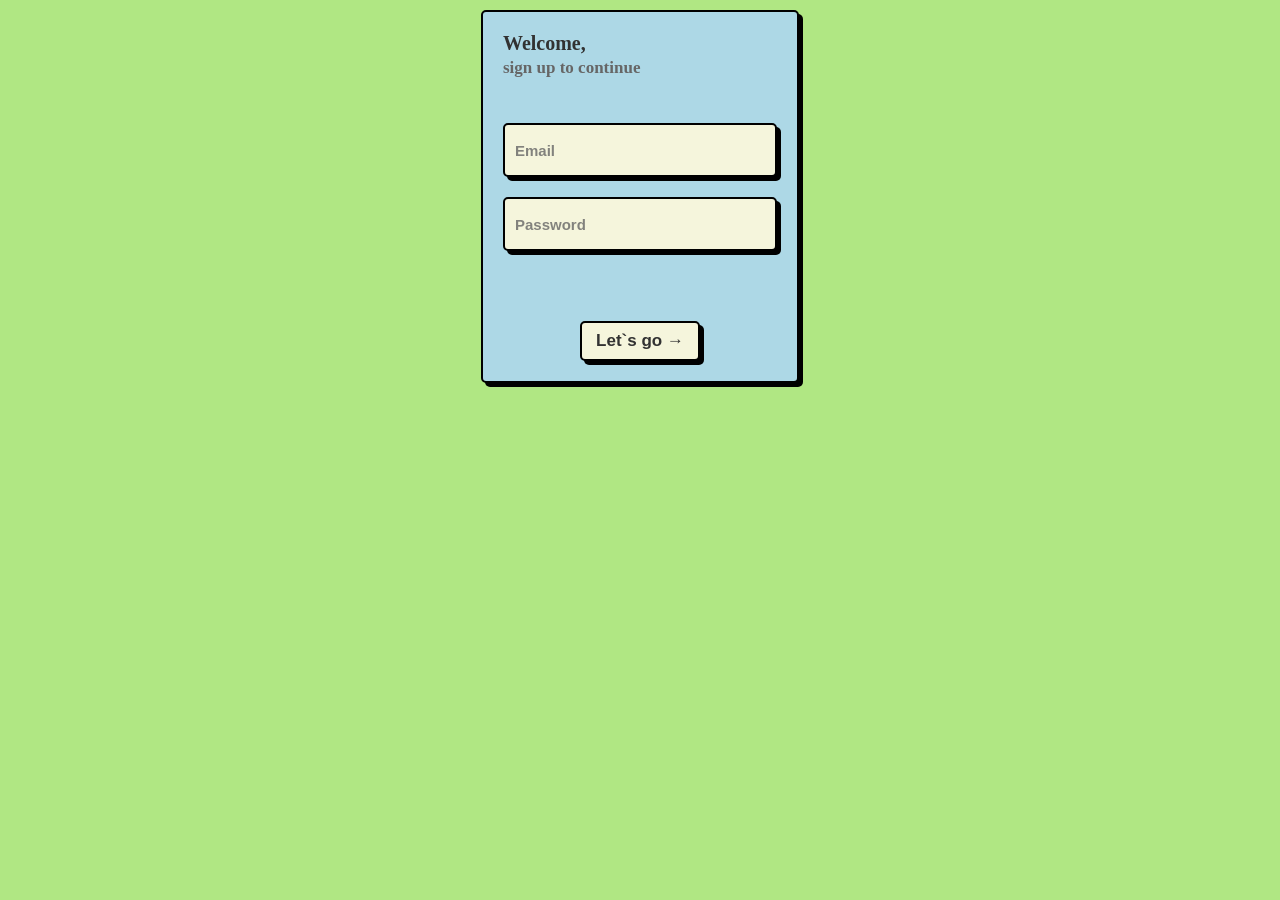
==== index.html @ 71962131 "cambie el style del loggin" ====
<!DOCTYPE html>
<html lang="es">

<head>
    <meta charset="UTF-8">
    <meta name="viewport" content="width=device-width, initial-scale=1.0">
    <link rel="stylesheet" href="style.css">
    <title>Loggin</title>
</head>

<body class="body">

<!-- From Uiverse.io by ayyjayy2 --> 
<form class="form">
  <div class="title">Welcome,<br><span>sign up to continue</span></div>
  <input class="input" name="email" placeholder="Email" type="email" id="email">
  <input class="input" name="password" placeholder="Password" type="password" id="pass" >
  <button class="button-confirm">Let`s go →</button>
</form>


    <script type="module" src="main.js"></script>

</body>

</html>
---- style.css ----
.body {
    background-color: #B0E783;
    display: flex;
    flex-direction: column;
    align-items: center;
    padding: 10px;
    gap: 20px;
    min-height: 100vh;
    box-sizing: border-box;
    margin: 0;
}

/* Inicio  Inicio*/
.h1{
    color: #190808;
}



/* Fin Inicio */

.navbar {
    background-color: #0f5739;
    padding: 20px 10px;
    border-radius: 0 12px 12px 0;
    box-shadow: 4px 0 6px rgba(0, 0, 0, .3);

    width: 220px;
    height: 100vh;
    box-sizing: border-box;

    display: flex;
    flex-direction: column;
    align-items: stretch;
    gap: 15px;

    position: fixed;
    left: 0;
    top: 0;

    z-index: 1000;
}
.navbar .SideActive {
  background-color: #eaefe9;
  color: #0f5739;
  border-color: black;
}

/* Contenedor de los enlaces */
.direccion {
    display: flex;
    flex-direction: column;
    gap: 10px;
}

/* Enlaces */
.direccion a {
    color: white;
    text-decoration: none;
    font-size: 1.1rem;

    background: rgba(255, 255, 255, 0.1);

    backdrop-filter: blur(10px);
    -webkit-backdrop-filter: blur(10px);

    padding: 12px 16px;
    border-radius: 8px;

    display: block;

    border-left: 3px solid transparent;

    transition: 
        color .3s ease,
        background-color .3s ease,
        border .3s ease;
}

/* Hover */
.direccion a:hover {
    color: #0f5739;
    background-color: white;
    border-left: 3px solid #45c9a4;
    
}
.footer {
    background-color: #000000;

    width: 100%;
    min-height: 100px;

    padding: 10px;
    text-align: center;

    margin-top: auto;

    box-sizing: border-box;

    display: flex;
    justify-content: center;
    align-items: center;
}

.pagination {
  display: flex;
  list-style: none;
  padding: 0;
  justify-content: center;
  gap: 5px;
}

.pagination li a {
  display: block;
  padding: 8px 16px;
  text-decoration: none;
  color: #333;
  background-color: #fff;
  border: 1px solid #ddd;
  border-radius: 4px;
  transition: background-color 0.3s;
}

.pagination li a:hover {
  background-color: #eee;
}

.pagination li a.active {
  background-color: #007bff;
  color: #fff;
  border-color: #007bff;
}





@media (max-width: 600px) {

    body {
        padding: 10px 5px;
    }

    .navbar {
        width: 100%;
        height: auto;
        padding: 15px 10px;
        gap: 12px;
        display: grid;
        grid-template-columns: repeat(2, 1fr);
        grid-template-rows: repeat(2, 1fr);
        position: static;
    }

    .direccion {
        width: 100%;
        text-align: center;
    }

    .direccion a {
        width: auto;
        font-size: 1rem;
        padding: 10px;
    }

    .footer {
        margin-top: auto;
        font-size: 0.9rem;
    }
}

/* Footer styles */
.p {
    color: white;
    font-size: 20px;
}


/* Productos */

/* Fin Productos */



/* From Uiverse.io by ayyjayy2 */ 
.form {
  --input-focus: #2d8cf0;
  --font-color: #323232;
  --font-color-sub: #666;
  --bg-color: beige;
  --main-color: black;
  padding: 20px;
  background: lightblue;
  display: flex;
  flex-direction: column;
  align-items: flex-start;
  justify-content: center;
  gap: 20px;
  border-radius: 5px;
  border: 2px solid var(--main-color);
  box-shadow: 4px 4px var(--main-color);
}

.title {
  color: var(--font-color);
  font-weight: 900;
  font-size: 20px;
  margin-bottom: 25px;
}

.title span {
  color: var(--font-color-sub);
  font-weight: 600;
  font-size: 17px;
}

.input {
  width: 250px;
  height: 40px;
  border-radius: 5px;
  border: 2px solid var(--main-color);
  background-color: var(--bg-color);
  box-shadow: 4px 4px var(--main-color);
  font-size: 15px;
  font-weight: 600;
  color: var(--font-color);
  padding: 5px 10px;
  outline: none;
}

.input::placeholder {
  color: var(--font-color-sub);
  opacity: 0.8;
}

.input:focus {
  border: 2px solid var(--input-focus);
}

.login-with {
  display: flex;
  gap: 20px;
}

.button-log {
  cursor: pointer;
  width: 40px;
  height: 40px;
  border-radius: 100%;
  border: 2px solid var(--main-color);
  background-color: var(--bg-color);
  box-shadow: 4px 4px var(--main-color);
  color: var(--font-color);
  font-size: 25px;
  display: flex;
  justify-content: center;
  align-items: center;
}

.icon {
  width: 24px;
  height: 24px;
  fill: var(--main-color);
}

.button-log:active, .button-confirm:active {
  box-shadow: 0px 0px var(--main-color);
  transform: translate(3px, 3px);
}

.button-confirm {
  margin: 50px auto 0 auto;
  width: 120px;
  height: 40px;
  border-radius: 5px;
  border: 2px solid var(--main-color);
  background-color: var(--bg-color);
  box-shadow: 4px 4px var(--main-color);
  font-size: 17px;
  font-weight: 600;
  color: var(--font-color);
  cursor: pointer;
}
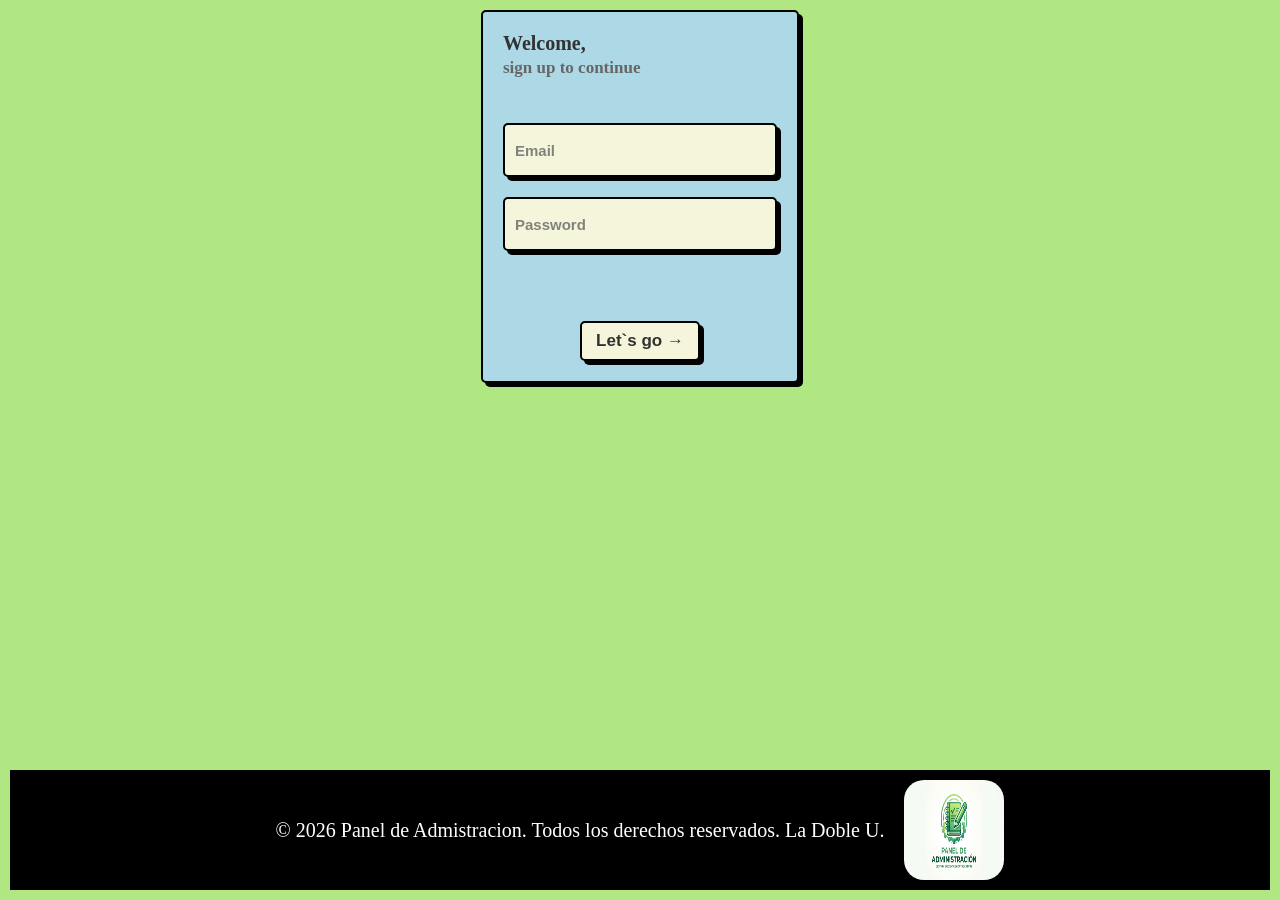
==== commit 3c136b88: "añadi el logo en el footer y subi la pagina al pages" ====
--- a/index.html
+++ b/index.html
@@ -4,23 +4,30 @@
 <head>
     <meta charset="UTF-8">
     <meta name="viewport" content="width=device-width, initial-scale=1.0">
+    <link rel="icon" type="image/png" href="LogoPDA.jpeg">
     <link rel="stylesheet" href="style.css">
     <title>Loggin</title>
 </head>
 
 <body class="body">
 
-<!-- From Uiverse.io by ayyjayy2 --> 
-<form class="form">
-  <div class="title">Welcome,<br><span>sign up to continue</span></div>
-  <input class="input" name="email" placeholder="Email" type="email" id="email">
-  <input class="input" name="password" placeholder="Password" type="password" id="pass" >
-  <button class="button-confirm">Let`s go →</button>
-</form>
+    <!-- From Uiverse.io by ayyjayy2 -->
+    <form class="form" method="post">
+        <div class="title">Welcome,<br><span>sign up to continue</span></div>
+        <input class="input" name="email" placeholder="Email" type="email" id="email" required>
+        <input class="input" name="password" placeholder="Password" type="password" id="pass" required>
+        <button class="button-confirm">Let`s go →</button>
+    </form>
+
+    
+    <footer class="footer">
+        <p class="p">© 2026 Panel de Admistracion. Todos los derechos reservados. La Doble U.</p>
+        <img src="LogoPDA.jpeg" class="img">
+    </footer>
 
 
-    <script type="module" src="main.js"></script>
 
+    <script src="main.js"></script>
 </body>
 
 </html>
--- a/style.css
+++ b/style.css
@@ -1,18 +1,18 @@
 .body {
-    background-color: #B0E783;
-    display: flex;
-    flex-direction: column;
-    align-items: center;
-    padding: 10px;
-    gap: 20px;
-    min-height: 100vh;
-    box-sizing: border-box;
-    margin: 0;
+  background-color: #B0E783;
+  display: flex;
+  flex-direction: column;
+  align-items: center;
+  padding: 10px;
+  gap: 20px;
+  min-height: 100vh;
+  box-sizing: border-box;
+  margin: 0;
 }
 
 /* Inicio  Inicio*/
-.h1{
-    color: #190808;
+.h1 {
+  color: #190808;
 }
 
 
@@ -20,26 +20,27 @@
 /* Fin Inicio */
 
 .navbar {
-    background-color: #0f5739;
-    padding: 20px 10px;
-    border-radius: 0 12px 12px 0;
-    box-shadow: 4px 0 6px rgba(0, 0, 0, .3);
-
-    width: 220px;
-    height: 100vh;
-    box-sizing: border-box;
-
-    display: flex;
-    flex-direction: column;
-    align-items: stretch;
-    gap: 15px;
-
-    position: fixed;
-    left: 0;
-    top: 0;
-
-    z-index: 1000;
-}
+  background-color: #0f5739;
+  padding: 20px 10px;
+  border-radius: 0 12px 12px 0;
+  box-shadow: 4px 0 6px rgba(0, 0, 0, .3);
+
+  width: 220px;
+  height: 100vh;
+  box-sizing: border-box;
+
+  display: flex;
+  flex-direction: column;
+  align-items: stretch;
+  gap: 15px;
+
+  position: fixed;
+  left: 0;
+  top: 0;
+
+  z-index: 1000;
+}
+
 .navbar .SideActive {
   background-color: #eaefe9;
   color: #0f5739;
@@ -48,58 +49,59 @@
 
 /* Contenedor de los enlaces */
 .direccion {
-    display: flex;
-    flex-direction: column;
-    gap: 10px;
+  display: flex;
+  flex-direction: column;
+  gap: 10px;
 }
 
 /* Enlaces */
 .direccion a {
-    color: white;
-    text-decoration: none;
-    font-size: 1.1rem;
-
-    background: rgba(255, 255, 255, 0.1);
-
-    backdrop-filter: blur(10px);
-    -webkit-backdrop-filter: blur(10px);
-
-    padding: 12px 16px;
-    border-radius: 8px;
-
-    display: block;
-
-    border-left: 3px solid transparent;
-
-    transition: 
-        color .3s ease,
-        background-color .3s ease,
-        border .3s ease;
+  color: white;
+  text-decoration: none;
+  font-size: 1.1rem;
+
+  background: rgba(255, 255, 255, 0.1);
+
+  backdrop-filter: blur(10px);
+  -webkit-backdrop-filter: blur(10px);
+
+  padding: 12px 16px;
+  border-radius: 8px;
+
+  display: block;
+
+  border-left: 3px solid transparent;
+
+  transition:
+    color .3s ease,
+    background-color .3s ease,
+    border .3s ease;
 }
 
 /* Hover */
 .direccion a:hover {
-    color: #0f5739;
-    background-color: white;
-    border-left: 3px solid #45c9a4;
-    
-}
+  color: #0f5739;
+  background-color: white;
+  border-left: 3px solid #45c9a4;
+
+}
+
 .footer {
-    background-color: #000000;
-
-    width: 100%;
-    min-height: 100px;
-
-    padding: 10px;
-    text-align: center;
-
-    margin-top: auto;
-
-    box-sizing: border-box;
-
-    display: flex;
-    justify-content: center;
-    align-items: center;
+  background-color: #000000;
+
+  width: 100%;
+  min-height: 100px;
+
+  padding: 10px;
+  text-align: center;
+
+  margin-top: auto;
+
+  box-sizing: border-box;
+
+  display: flex;
+  justify-content: center;
+  align-items: center;
 }
 
 .pagination {
@@ -137,43 +139,56 @@
 
 @media (max-width: 600px) {
 
-    body {
-        padding: 10px 5px;
-    }
-
-    .navbar {
-        width: 100%;
-        height: auto;
-        padding: 15px 10px;
-        gap: 12px;
-        display: grid;
-        grid-template-columns: repeat(2, 1fr);
-        grid-template-rows: repeat(2, 1fr);
-        position: static;
-    }
-
-    .direccion {
-        width: 100%;
-        text-align: center;
-    }
-
-    .direccion a {
-        width: auto;
-        font-size: 1rem;
-        padding: 10px;
-    }
-
-    .footer {
-        margin-top: auto;
-        font-size: 0.9rem;
-    }
+  body {
+    padding: 10px 5px;
+  }
+
+  .navbar {
+    width: 100%;
+    height: auto;
+    padding: 15px 10px;
+    gap: 12px;
+    display: grid;
+    grid-template-columns: repeat(2, 1fr);
+    grid-template-rows: repeat(2, 1fr);
+    position: static;
+  }
+
+  .direccion {
+    width: 100%;
+    text-align: center;
+  }
+
+  .direccion a {
+    width: auto;
+    font-size: 1rem;
+    padding: 10px;
+  }
+
+  .footer {
+    margin-top: auto;
+    font-size: 0.9rem;
+  }
 }
 
 /* Footer styles */
+.footer{
+  gap: 20px;
+}
+
 .p {
-    color: white;
-    font-size: 20px;
-}
+  color: white;
+  font-size: 20px;
+}
+
+.img {
+  width: 100px;
+  height: 100px;
+  border-radius: 20px;
+}
+
+/* fin Footer styles */
+
 
 
 /* Productos */
@@ -182,7 +197,7 @@
 
 
 
-/* From Uiverse.io by ayyjayy2 */ 
+/* From Uiverse.io by ayyjayy2 */
 .form {
   --input-focus: #2d8cf0;
   --font-color: #323232;
@@ -263,7 +278,8 @@
   fill: var(--main-color);
 }
 
-.button-log:active, .button-confirm:active {
+.button-log:active,
+.button-confirm:active {
   box-shadow: 0px 0px var(--main-color);
   transform: translate(3px, 3px);
 }
@@ -280,4 +296,4 @@
   font-weight: 600;
   color: var(--font-color);
   cursor: pointer;
-}
+}
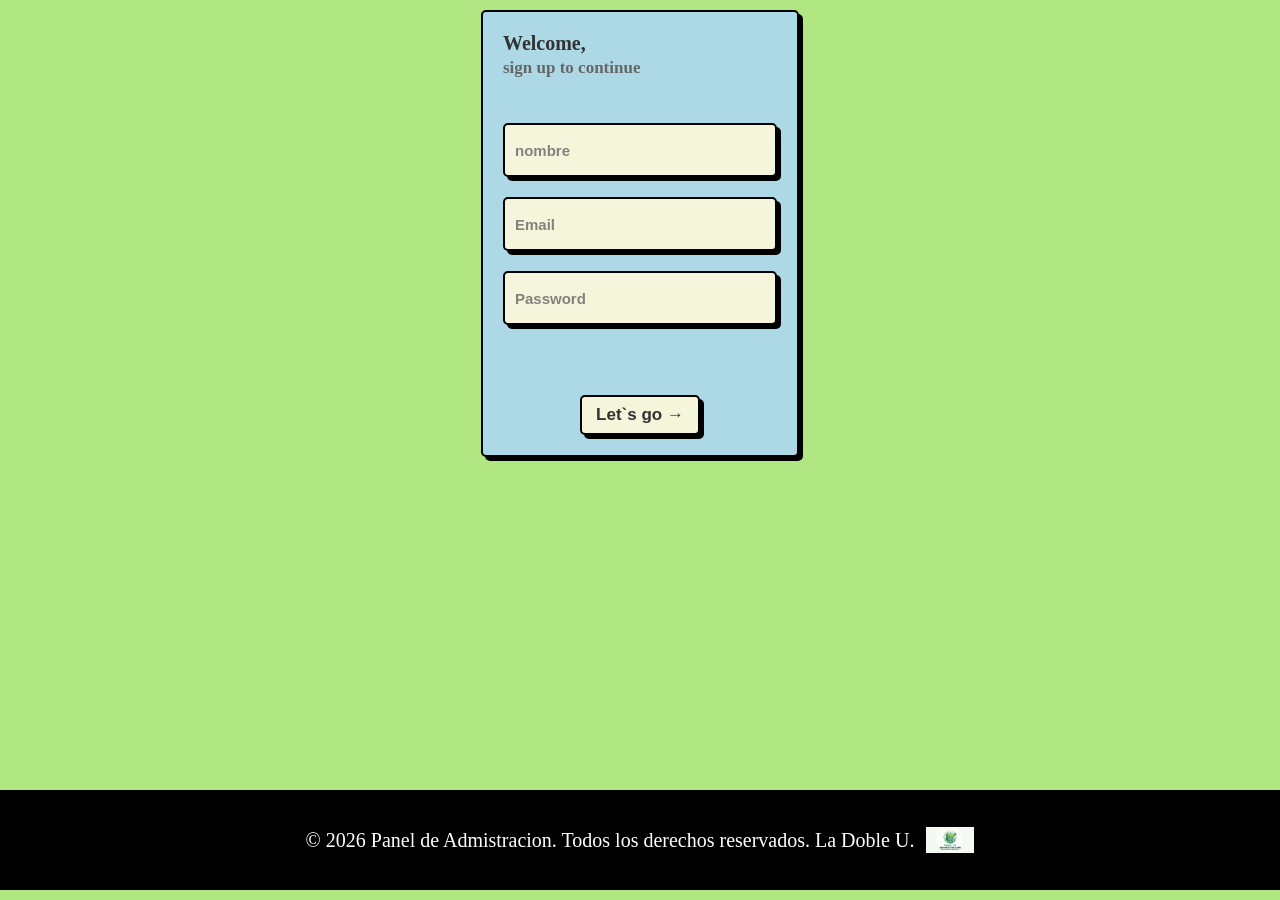
==== commit a823f85b: "añadi utils para el  local storage, y poder mostrar el nombre en las demas secciones" ====
--- a/index.html
+++ b/index.html
@@ -12,22 +12,22 @@
 <body class="body">
 
     <!-- From Uiverse.io by ayyjayy2 -->
-    <form class="form" method="post">
+    <form class="form" method="post" id="formulario">
         <div class="title">Welcome,<br><span>sign up to continue</span></div>
+        <input class="input" name="nombre" placeholder="nombre" type="text" id="name" required>
         <input class="input" name="email" placeholder="Email" type="email" id="email" required>
         <input class="input" name="password" placeholder="Password" type="password" id="pass" required>
         <button class="button-confirm">Let`s go →</button>
     </form>
 
-    
     <footer class="footer">
         <p class="p">© 2026 Panel de Admistracion. Todos los derechos reservados. La Doble U.</p>
         <img src="LogoPDA.jpeg" class="img">
     </footer>
 
+    <script type="module" src="main.js"></script>
+    <script type="module" src="./utils/localStorage.js"></script>
 
-
-    <script src="main.js"></script>
 </body>
 
 </html>
--- a/style.css
+++ b/style.css
@@ -1,18 +1,18 @@
 .body {
-  background-color: #B0E783;
-  display: flex;
-  flex-direction: column;
-  align-items: center;
-  padding: 10px;
-  gap: 20px;
-  min-height: 100vh;
-  box-sizing: border-box;
-  margin: 0;
+    background-color: #B0E783;
+    display: flex;
+    flex-direction: column;
+    align-items: center;
+    padding: 10px;
+    gap: 20px;
+    min-height: 100vh;
+    box-sizing: border-box;
+    margin: 0;
 }
 
 /* Inicio  Inicio*/
-.h1 {
-  color: #190808;
+.h1{
+    color: #190808;
 }
 
 
@@ -20,27 +20,26 @@
 /* Fin Inicio */
 
 .navbar {
-  background-color: #0f5739;
-  padding: 20px 10px;
-  border-radius: 0 12px 12px 0;
-  box-shadow: 4px 0 6px rgba(0, 0, 0, .3);
-
-  width: 220px;
-  height: 100vh;
-  box-sizing: border-box;
-
-  display: flex;
-  flex-direction: column;
-  align-items: stretch;
-  gap: 15px;
-
-  position: fixed;
-  left: 0;
-  top: 0;
-
-  z-index: 1000;
-}
-
+    background-color: #0f5739;
+    padding: 20px 10px;
+    border-radius: 0 12px 12px 0;
+    box-shadow: 4px 0 6px rgba(0, 0, 0, .3);
+
+    width: 220px;
+    height: 100vh;
+    box-sizing: border-box;
+
+    display: flex;
+    flex-direction: column;
+    align-items: stretch;
+    gap: 15px;
+
+    position: fixed;
+    left: 0;
+    top: 0;
+
+    z-index: 1000;
+}
 .navbar .SideActive {
   background-color: #eaefe9;
   color: #0f5739;
@@ -49,59 +48,73 @@
 
 /* Contenedor de los enlaces */
 .direccion {
-  display: flex;
-  flex-direction: column;
-  gap: 10px;
+    display: flex;
+    flex-direction: column;
+    gap: 10px;
 }
 
 /* Enlaces */
 .direccion a {
-  color: white;
-  text-decoration: none;
-  font-size: 1.1rem;
-
-  background: rgba(255, 255, 255, 0.1);
-
-  backdrop-filter: blur(10px);
-  -webkit-backdrop-filter: blur(10px);
-
-  padding: 12px 16px;
-  border-radius: 8px;
-
-  display: block;
-
-  border-left: 3px solid transparent;
-
-  transition:
-    color .3s ease,
-    background-color .3s ease,
-    border .3s ease;
+    color: white;
+    text-decoration: none;
+    font-size: 1.1rem;
+
+    background: rgba(255, 255, 255, 0.1);
+
+    backdrop-filter: blur(10px);
+    -webkit-backdrop-filter: blur(10px);
+
+    padding: 12px 16px;
+    border-radius: 8px;
+
+    display: block;
+
+    border-left: 3px solid transparent;
+
+    transition: 
+        color .3s ease,
+        background-color .3s ease,
+        border .3s ease;
 }
 
 /* Hover */
 .direccion a:hover {
-  color: #0f5739;
-  background-color: white;
-  border-left: 3px solid #45c9a4;
-
-}
-
+    color: #0f5739;
+    background-color: white;
+    border-left: 3px solid #45c9a4;
+    
+}
 .footer {
-  background-color: #000000;
-
-  width: 100%;
-  min-height: 100px;
-
-  padding: 10px;
-  text-align: center;
-
-  margin-top: auto;
-
-  box-sizing: border-box;
-
-  display: flex;
-  justify-content: center;
-  align-items: center;
+    background-color: #000000;
+    width: calc(100% + 20px);
+    min-height: 100px;
+
+    padding: 10px;
+    text-align: center;
+
+    margin-top: auto;
+    margin-left: -10px;
+    margin-right: -10px;
+
+    box-sizing: border-box;
+
+    display: flex;
+    justify-content: center;
+    align-items: center;
+    flex-wrap: wrap;
+    gap: 12px;
+}
+
+.footer .p {
+    margin: 0;
+    font-size: clamp(0.875rem, 2vw, 1.25rem);
+    line-height: 1.4;
+}
+
+.footer .img {
+    width: 48px;
+    height: 48px;
+    object-fit: contain;
 }
 
 .pagination {
@@ -137,58 +150,40 @@
 
 
 
-@media (max-width: 600px) {
-
-  body {
-    padding: 10px 5px;
-  }
-
-  .navbar {
-    width: 100%;
-    height: auto;
-    padding: 15px 10px;
-    gap: 12px;
-    display: grid;
-    grid-template-columns: repeat(2, 1fr);
-    grid-template-rows: repeat(2, 1fr);
-    position: static;
-  }
-
-  .direccion {
-    width: 100%;
-    text-align: center;
-  }
-
-  .direccion a {
-    width: auto;
-    font-size: 1rem;
-    padding: 10px;
-  }
-
-  .footer {
-    margin-top: auto;
-    font-size: 0.9rem;
-  }
+@media (max-width: 780px) {
+
+    body {
+        padding: 10px 5px;
+    }
+
+    .navbar {
+        width: 100%;
+        height: auto;
+        padding: 15px 10px;
+        gap: 12px;
+        display: grid;
+        grid-template-columns: repeat(3, 1fr);
+        grid-template-rows: repeat(3, 1fr);
+        position: static;
+    }
+
+    .direccion {
+        width: 100%;
+        text-align: center;
+    }
+
+    .direccion a {
+        width: auto;
+        font-size: 1rem;
+        padding: 10px;
+    }
 }
 
 /* Footer styles */
-.footer{
-  gap: 20px;
-}
-
 .p {
-  color: white;
-  font-size: 20px;
-}
-
-.img {
-  width: 100px;
-  height: 100px;
-  border-radius: 20px;
-}
-
-/* fin Footer styles */
-
+    color: white;
+    font-size: 20px;
+}
 
 
 /* Productos */
@@ -197,7 +192,7 @@
 
 
 
-/* From Uiverse.io by ayyjayy2 */
+/* From Uiverse.io by ayyjayy2 */ 
 .form {
   --input-focus: #2d8cf0;
   --font-color: #323232;
@@ -276,10 +271,10 @@
   width: 24px;
   height: 24px;
   fill: var(--main-color);
-}
-
-.button-log:active,
-.button-confirm:active {
+ 
+}
+
+.button-log:active, .button-confirm:active {
   box-shadow: 0px 0px var(--main-color);
   transform: translate(3px, 3px);
 }
@@ -296,4 +291,216 @@
   font-weight: 600;
   color: var(--font-color);
   cursor: pointer;
-}+}
+
+
+
+/* From Uiverse.io by devkatyall */
+/* The design is inspired from Galahhad*/
+
+.popup {
+  --burger-line-width: 1.125em;
+  --burger-line-height: 0.125em;
+  --burger-offset: 0.625em;
+  --burger-bg: #00bf63;
+  --burger-color: #333;
+  --burger-line-border-radius: 0.1875em;
+  --burger-diameter: 3.125em;
+  --burger-btn-border-radius: calc(var(--burger-diameter) / 2);
+  --burger-line-transition: 0.3s;
+  --burger-transition: all 0.1s ease-in-out;
+  --burger-hover-scale: 1.1;
+  --burger-active-scale: 0.95;
+  --burger-enable-outline-color: var(--burger-bg);
+  --burger-enable-outline-width: 0.125em;
+  --burger-enable-outline-offset: var(--burger-enable-outline-width);
+  /* nav */
+  --nav-padding-x: 0.25em;
+  --nav-padding-y: 0.625em;
+  --nav-border-radius: 0.375em;
+  --nav-border-color: #ccc;
+  --nav-border-width: 0.0625em;
+  --nav-shadow-color: rgba(0, 0, 0, 0.2);
+  --nav-shadow-width: 0 1px 5px;
+  --nav-bg: #eee;
+  --nav-font-family: "Poppins", sans-serif;
+  --nav-default-scale: 0.8;
+  --nav-active-scale: 1;
+  --nav-position-left: 0;
+  --nav-position-right: unset;
+  /* if you want to change sides just switch one property */
+  /* from properties to "unset" and the other to 0 */
+  /* title */
+  --nav-title-size: 0.625em;
+  --nav-title-color: #777;
+  --nav-title-padding-x: 1rem;
+  --nav-title-padding-y: 0.25em;
+  /* nav button */
+  --nav-button-padding-x: 1rem;
+  --nav-button-padding-y: 0.375em;
+  --nav-button-border-radius: 0.375em;
+  --nav-button-font-size: 17px;
+  --nav-button-hover-bg: rgb(255, 0, 0);
+  --nav-button-hover-text-color: #fff;
+  --nav-button-distance: 0.875em;
+  /* underline */
+  --underline-border-width: 0.0625em;
+  --underline-border-color: #ccc;
+  --underline-margin-y: 0.3125em;
+}
+
+/* popup settings 👆 */
+
+.popup {
+  display: block;
+  width: 100%;
+  text-rendering: optimizeLegibility;
+  position: relative;
+}
+
+.popup input {
+  display: none;
+}
+
+.burger {
+  display: flex;
+  position: relative;
+  margin-left: auto;
+  margin-right: auto;
+  align-items: center;
+  justify-content: center;
+  background: var(--burger-bg);
+  width: var(--burger-diameter);
+  height: var(--burger-diameter);
+  border-radius: var(--burger-btn-border-radius);
+  border: none;
+  cursor: pointer;
+  overflow: hidden;
+  transition: var(--burger-transition);
+  outline: var(--burger-enable-outline-width) solid transparent;
+  outline-offset: 0;
+}
+
+.popup-window {
+  display: none;
+  transform: scale(var(--nav-default-scale));
+  visibility: hidden;
+  opacity: 0;
+  position: static;
+  padding: var(--nav-padding-y) var(--nav-padding-x);
+  background: var(--nav-bg);
+  font-family: var(--nav-font-family);
+  color: var(--nav-text-color);
+  border-radius: var(--nav-border-radius);
+  box-shadow: var(--nav-shadow-width) var(--nav-shadow-color);
+  border: var(--nav-border-width) solid var(--nav-border-color);
+  transition: var(--burger-transition);
+  margin-top: 10px;
+}
+
+.popup-window legend {
+  padding: var(--nav-title-padding-y) var(--nav-title-padding-x);
+  margin: 0;
+  color: var(--nav-title-color);
+  font-size: var(--nav-title-size);
+  text-transform: uppercase;
+}
+
+.popup-window ul {
+  margin: 0;
+  padding: 0;
+  list-style-type: none;
+}
+
+.popup-window ul button,
+.popup-window ul a {
+  outline: none;
+  width: 100%;
+  border: none;
+  background: none;
+  display: flex;
+  align-items: center;
+  color: var(--burger-color);
+  font-size: var(--nav-button-font-size);
+  padding: var(--nav-button-padding-y) var(--nav-button-padding-x);
+  text-decoration: none;
+  white-space: nowrap;
+  border-radius: var(--nav-button-border-radius);
+  cursor: pointer;
+  column-gap: var(--nav-button-distance);
+}
+
+.popup-window ul a {
+  justify-content: center;
+}
+
+.popup-window ul li:nth-child(1) svg,
+.popup-window ul li:nth-child(2) svg {
+  color: #fcf8f8;
+}
+
+.popup-window ul li:nth-child(4) svg,
+.popup-window ul li:nth-child(5) svg {
+  color: rgb(153, 153, 153);
+}
+
+.popup-window ul li:nth-child(7) svg {
+  color: rgb(27, 204, 89);
+}
+
+.popup-window hr {
+  margin: var(--underline-margin-y) 0;
+  border: none;
+  border-bottom: var(--underline-border-width) solid
+    var(--underline-border-color);
+}
+
+/* actions */
+
+.popup-window ul button:hover,
+.popup-window ul button:focus-visible,
+.popup-window ul a:hover,
+.popup-window ul a:focus-visible,
+.popup-window ul button:hover svg,
+.popup-window ul button:focus-visible svg,
+.popup-window ul a:hover svg,
+.popup-window ul a:focus-visible svg {
+  color: var(--nav-button-hover-text-color);
+  background: var(--nav-button-hover-bg);
+}
+
+.burger:hover {
+  transform: scale(var(--burger-hover-scale));
+}
+
+.burger:active {
+  transform: scale(var(--burger-active-scale));
+}
+
+.burger:focus:not(:hover) {
+  outline-color: var(--burger-enable-outline-color);
+  outline-offset: var(--burger-enable-outline-offset);
+}
+
+.popup input:checked + .burger span:nth-child(1) {
+  top: 50%;
+  transform: translateY(-50%) rotate(45deg);
+}
+
+.popup input:checked + .burger span:nth-child(2) {
+  bottom: 50%;
+  transform: translateY(50%) rotate(-45deg);
+}
+
+.popup input:checked + .burger span:nth-child(3) {
+  transform: translateX(
+    calc(var(--burger-diameter) * -1 - var(--burger-line-width))
+  );
+}
+
+.popup input:checked ~ nav {
+  display: block;
+  transform: scale(var(--nav-active-scale));
+  visibility: visible;
+  opacity: 1;
+}
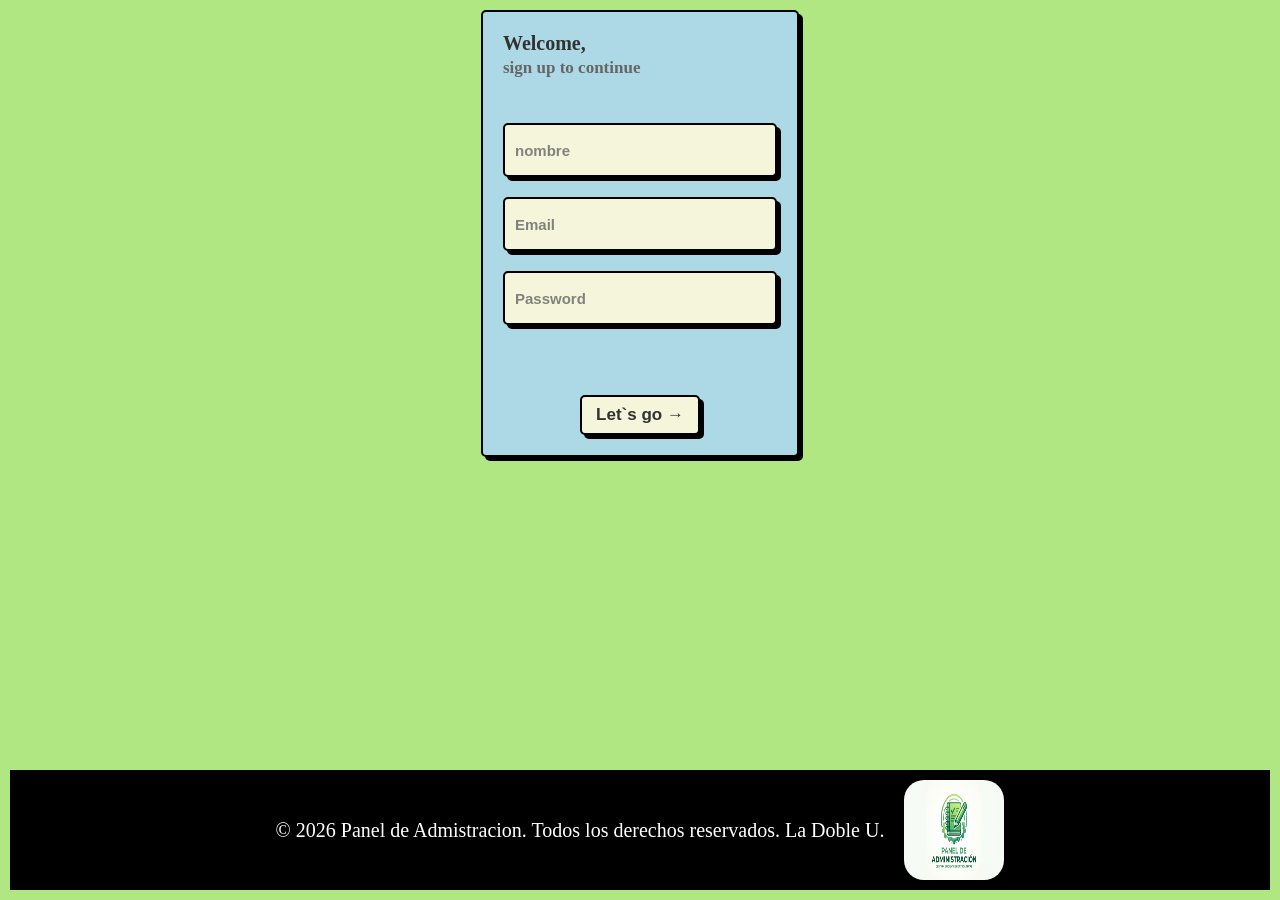
==== commit c5f64d87: "Merge branch 'main' into dev" ====
--- a/index.html
+++ b/index.html
@@ -20,14 +20,15 @@
         <button class="button-confirm">Let`s go →</button>
     </form>
 
+    
     <footer class="footer">
         <p class="p">© 2026 Panel de Admistracion. Todos los derechos reservados. La Doble U.</p>
         <img src="LogoPDA.jpeg" class="img">
     </footer>
 
-    <script type="module" src="main.js"></script>
-    <script type="module" src="./utils/localStorage.js"></script>
 
+
+    <script src="main.js"></script>
 </body>
 
 </html>
--- a/style.css
+++ b/style.css
@@ -1,18 +1,18 @@
 .body {
-    background-color: #B0E783;
-    display: flex;
-    flex-direction: column;
-    align-items: center;
-    padding: 10px;
-    gap: 20px;
-    min-height: 100vh;
-    box-sizing: border-box;
-    margin: 0;
+  background-color: #B0E783;
+  display: flex;
+  flex-direction: column;
+  align-items: center;
+  padding: 10px;
+  gap: 20px;
+  min-height: 100vh;
+  box-sizing: border-box;
+  margin: 0;
 }
 
 /* Inicio  Inicio*/
-.h1{
-    color: #190808;
+.h1 {
+  color: #190808;
 }
 
 
@@ -20,26 +20,27 @@
 /* Fin Inicio */
 
 .navbar {
-    background-color: #0f5739;
-    padding: 20px 10px;
-    border-radius: 0 12px 12px 0;
-    box-shadow: 4px 0 6px rgba(0, 0, 0, .3);
-
-    width: 220px;
-    height: 100vh;
-    box-sizing: border-box;
-
-    display: flex;
-    flex-direction: column;
-    align-items: stretch;
-    gap: 15px;
-
-    position: fixed;
-    left: 0;
-    top: 0;
-
-    z-index: 1000;
-}
+  background-color: #0f5739;
+  padding: 20px 10px;
+  border-radius: 0 12px 12px 0;
+  box-shadow: 4px 0 6px rgba(0, 0, 0, .3);
+
+  width: 220px;
+  height: 100vh;
+  box-sizing: border-box;
+
+  display: flex;
+  flex-direction: column;
+  align-items: stretch;
+  gap: 15px;
+
+  position: fixed;
+  left: 0;
+  top: 0;
+
+  z-index: 1000;
+}
+
 .navbar .SideActive {
   background-color: #eaefe9;
   color: #0f5739;
@@ -48,73 +49,59 @@
 
 /* Contenedor de los enlaces */
 .direccion {
-    display: flex;
-    flex-direction: column;
-    gap: 10px;
+  display: flex;
+  flex-direction: column;
+  gap: 10px;
 }
 
 /* Enlaces */
 .direccion a {
-    color: white;
-    text-decoration: none;
-    font-size: 1.1rem;
-
-    background: rgba(255, 255, 255, 0.1);
-
-    backdrop-filter: blur(10px);
-    -webkit-backdrop-filter: blur(10px);
-
-    padding: 12px 16px;
-    border-radius: 8px;
-
-    display: block;
-
-    border-left: 3px solid transparent;
-
-    transition: 
-        color .3s ease,
-        background-color .3s ease,
-        border .3s ease;
+  color: white;
+  text-decoration: none;
+  font-size: 1.1rem;
+
+  background: rgba(255, 255, 255, 0.1);
+
+  backdrop-filter: blur(10px);
+  -webkit-backdrop-filter: blur(10px);
+
+  padding: 12px 16px;
+  border-radius: 8px;
+
+  display: block;
+
+  border-left: 3px solid transparent;
+
+  transition:
+    color .3s ease,
+    background-color .3s ease,
+    border .3s ease;
 }
 
 /* Hover */
 .direccion a:hover {
-    color: #0f5739;
-    background-color: white;
-    border-left: 3px solid #45c9a4;
-    
-}
+  color: #0f5739;
+  background-color: white;
+  border-left: 3px solid #45c9a4;
+
+}
+
 .footer {
-    background-color: #000000;
-    width: calc(100% + 20px);
-    min-height: 100px;
-
-    padding: 10px;
-    text-align: center;
-
-    margin-top: auto;
-    margin-left: -10px;
-    margin-right: -10px;
-
-    box-sizing: border-box;
-
-    display: flex;
-    justify-content: center;
-    align-items: center;
-    flex-wrap: wrap;
-    gap: 12px;
-}
-
-.footer .p {
-    margin: 0;
-    font-size: clamp(0.875rem, 2vw, 1.25rem);
-    line-height: 1.4;
-}
-
-.footer .img {
-    width: 48px;
-    height: 48px;
-    object-fit: contain;
+  background-color: #000000;
+
+  width: 100%;
+  min-height: 100px;
+
+  padding: 10px;
+  text-align: center;
+
+  margin-top: auto;
+
+  box-sizing: border-box;
+
+  display: flex;
+  justify-content: center;
+  align-items: center;
 }
 
 .pagination {
@@ -152,38 +139,56 @@
 
 @media (max-width: 780px) {
 
-    body {
-        padding: 10px 5px;
-    }
-
-    .navbar {
-        width: 100%;
-        height: auto;
-        padding: 15px 10px;
-        gap: 12px;
-        display: grid;
-        grid-template-columns: repeat(3, 1fr);
-        grid-template-rows: repeat(3, 1fr);
-        position: static;
-    }
-
-    .direccion {
-        width: 100%;
-        text-align: center;
-    }
-
-    .direccion a {
-        width: auto;
-        font-size: 1rem;
-        padding: 10px;
-    }
+  body {
+    padding: 10px 5px;
+  }
+
+  .navbar {
+    width: 100%;
+    height: auto;
+    padding: 15px 10px;
+    gap: 12px;
+    display: grid;
+    grid-template-columns: repeat(2, 1fr);
+    grid-template-rows: repeat(2, 1fr);
+    position: static;
+  }
+
+  .direccion {
+    width: 100%;
+    text-align: center;
+  }
+
+  .direccion a {
+    width: auto;
+    font-size: 1rem;
+    padding: 10px;
+  }
+
+  .footer {
+    margin-top: auto;
+    font-size: 0.9rem;
+  }
 }
 
 /* Footer styles */
+.footer{
+  gap: 20px;
+}
+
 .p {
-    color: white;
-    font-size: 20px;
-}
+  color: white;
+  font-size: 20px;
+}
+
+.img {
+  width: 100px;
+  height: 100px;
+  border-radius: 20px;
+}
+
+/* fin Footer styles */
+
 
 
 /* Productos */
@@ -192,7 +197,7 @@
 
 
 
-/* From Uiverse.io by ayyjayy2 */ 
+/* From Uiverse.io by ayyjayy2 */
 .form {
   --input-focus: #2d8cf0;
   --font-color: #323232;
@@ -274,7 +279,8 @@
  
 }
 
-.button-log:active, .button-confirm:active {
+.button-log:active,
+.button-confirm:active {
   box-shadow: 0px 0px var(--main-color);
   transform: translate(3px, 3px);
 }
@@ -292,215 +298,3 @@
   color: var(--font-color);
   cursor: pointer;
 }
-
-
-
-/* From Uiverse.io by devkatyall */
-/* The design is inspired from Galahhad*/
-
-.popup {
-  --burger-line-width: 1.125em;
-  --burger-line-height: 0.125em;
-  --burger-offset: 0.625em;
-  --burger-bg: #00bf63;
-  --burger-color: #333;
-  --burger-line-border-radius: 0.1875em;
-  --burger-diameter: 3.125em;
-  --burger-btn-border-radius: calc(var(--burger-diameter) / 2);
-  --burger-line-transition: 0.3s;
-  --burger-transition: all 0.1s ease-in-out;
-  --burger-hover-scale: 1.1;
-  --burger-active-scale: 0.95;
-  --burger-enable-outline-color: var(--burger-bg);
-  --burger-enable-outline-width: 0.125em;
-  --burger-enable-outline-offset: var(--burger-enable-outline-width);
-  /* nav */
-  --nav-padding-x: 0.25em;
-  --nav-padding-y: 0.625em;
-  --nav-border-radius: 0.375em;
-  --nav-border-color: #ccc;
-  --nav-border-width: 0.0625em;
-  --nav-shadow-color: rgba(0, 0, 0, 0.2);
-  --nav-shadow-width: 0 1px 5px;
-  --nav-bg: #eee;
-  --nav-font-family: "Poppins", sans-serif;
-  --nav-default-scale: 0.8;
-  --nav-active-scale: 1;
-  --nav-position-left: 0;
-  --nav-position-right: unset;
-  /* if you want to change sides just switch one property */
-  /* from properties to "unset" and the other to 0 */
-  /* title */
-  --nav-title-size: 0.625em;
-  --nav-title-color: #777;
-  --nav-title-padding-x: 1rem;
-  --nav-title-padding-y: 0.25em;
-  /* nav button */
-  --nav-button-padding-x: 1rem;
-  --nav-button-padding-y: 0.375em;
-  --nav-button-border-radius: 0.375em;
-  --nav-button-font-size: 17px;
-  --nav-button-hover-bg: rgb(255, 0, 0);
-  --nav-button-hover-text-color: #fff;
-  --nav-button-distance: 0.875em;
-  /* underline */
-  --underline-border-width: 0.0625em;
-  --underline-border-color: #ccc;
-  --underline-margin-y: 0.3125em;
-}
-
-/* popup settings 👆 */
-
-.popup {
-  display: block;
-  width: 100%;
-  text-rendering: optimizeLegibility;
-  position: relative;
-}
-
-.popup input {
-  display: none;
-}
-
-.burger {
-  display: flex;
-  position: relative;
-  margin-left: auto;
-  margin-right: auto;
-  align-items: center;
-  justify-content: center;
-  background: var(--burger-bg);
-  width: var(--burger-diameter);
-  height: var(--burger-diameter);
-  border-radius: var(--burger-btn-border-radius);
-  border: none;
-  cursor: pointer;
-  overflow: hidden;
-  transition: var(--burger-transition);
-  outline: var(--burger-enable-outline-width) solid transparent;
-  outline-offset: 0;
-}
-
-.popup-window {
-  display: none;
-  transform: scale(var(--nav-default-scale));
-  visibility: hidden;
-  opacity: 0;
-  position: static;
-  padding: var(--nav-padding-y) var(--nav-padding-x);
-  background: var(--nav-bg);
-  font-family: var(--nav-font-family);
-  color: var(--nav-text-color);
-  border-radius: var(--nav-border-radius);
-  box-shadow: var(--nav-shadow-width) var(--nav-shadow-color);
-  border: var(--nav-border-width) solid var(--nav-border-color);
-  transition: var(--burger-transition);
-  margin-top: 10px;
-}
-
-.popup-window legend {
-  padding: var(--nav-title-padding-y) var(--nav-title-padding-x);
-  margin: 0;
-  color: var(--nav-title-color);
-  font-size: var(--nav-title-size);
-  text-transform: uppercase;
-}
-
-.popup-window ul {
-  margin: 0;
-  padding: 0;
-  list-style-type: none;
-}
-
-.popup-window ul button,
-.popup-window ul a {
-  outline: none;
-  width: 100%;
-  border: none;
-  background: none;
-  display: flex;
-  align-items: center;
-  color: var(--burger-color);
-  font-size: var(--nav-button-font-size);
-  padding: var(--nav-button-padding-y) var(--nav-button-padding-x);
-  text-decoration: none;
-  white-space: nowrap;
-  border-radius: var(--nav-button-border-radius);
-  cursor: pointer;
-  column-gap: var(--nav-button-distance);
-}
-
-.popup-window ul a {
-  justify-content: center;
-}
-
-.popup-window ul li:nth-child(1) svg,
-.popup-window ul li:nth-child(2) svg {
-  color: #fcf8f8;
-}
-
-.popup-window ul li:nth-child(4) svg,
-.popup-window ul li:nth-child(5) svg {
-  color: rgb(153, 153, 153);
-}
-
-.popup-window ul li:nth-child(7) svg {
-  color: rgb(27, 204, 89);
-}
-
-.popup-window hr {
-  margin: var(--underline-margin-y) 0;
-  border: none;
-  border-bottom: var(--underline-border-width) solid
-    var(--underline-border-color);
-}
-
-/* actions */
-
-.popup-window ul button:hover,
-.popup-window ul button:focus-visible,
-.popup-window ul a:hover,
-.popup-window ul a:focus-visible,
-.popup-window ul button:hover svg,
-.popup-window ul button:focus-visible svg,
-.popup-window ul a:hover svg,
-.popup-window ul a:focus-visible svg {
-  color: var(--nav-button-hover-text-color);
-  background: var(--nav-button-hover-bg);
-}
-
-.burger:hover {
-  transform: scale(var(--burger-hover-scale));
-}
-
-.burger:active {
-  transform: scale(var(--burger-active-scale));
-}
-
-.burger:focus:not(:hover) {
-  outline-color: var(--burger-enable-outline-color);
-  outline-offset: var(--burger-enable-outline-offset);
-}
-
-.popup input:checked + .burger span:nth-child(1) {
-  top: 50%;
-  transform: translateY(-50%) rotate(45deg);
-}
-
-.popup input:checked + .burger span:nth-child(2) {
-  bottom: 50%;
-  transform: translateY(50%) rotate(-45deg);
-}
-
-.popup input:checked + .burger span:nth-child(3) {
-  transform: translateX(
-    calc(var(--burger-diameter) * -1 - var(--burger-line-width))
-  );
-}
-
-.popup input:checked ~ nav {
-  display: block;
-  transform: scale(var(--nav-active-scale));
-  visibility: visible;
-  opacity: 1;
-}
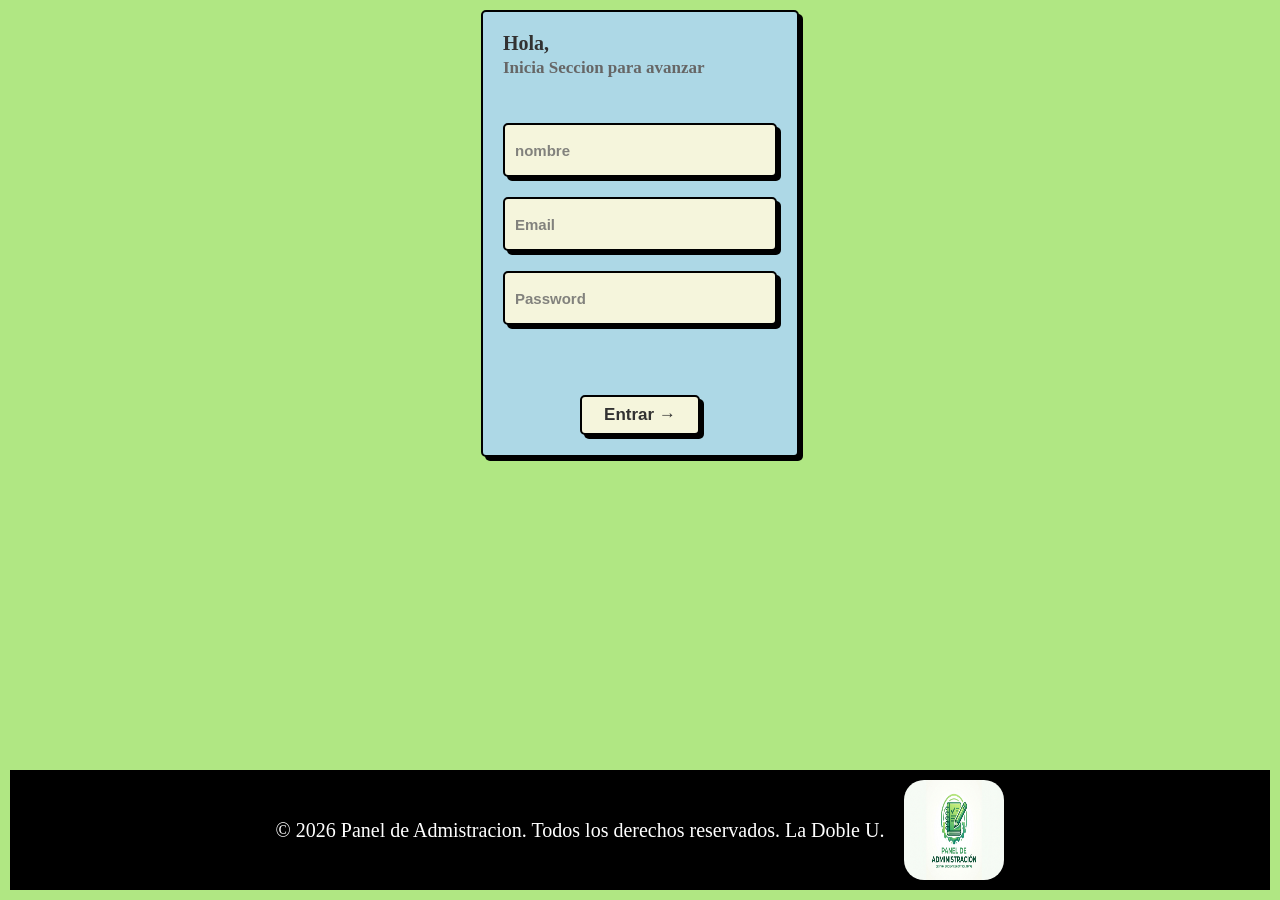
==== commit ee840c5f: "añadi iconos a las secciones" ====
--- a/index.html
+++ b/index.html
@@ -13,22 +13,21 @@
 
     <!-- From Uiverse.io by ayyjayy2 -->
     <form class="form" method="post" id="formulario">
-        <div class="title">Welcome,<br><span>sign up to continue</span></div>
+        <div class="title">Hola,<br><span>Inicia Seccion para avanzar</span></div>
         <input class="input" name="nombre" placeholder="nombre" type="text" id="name" required>
         <input class="input" name="email" placeholder="Email" type="email" id="email" required>
         <input class="input" name="password" placeholder="Password" type="password" id="pass" required>
-        <button class="button-confirm">Let`s go →</button>
+        <button class="button-confirm">Entrar →</button>
     </form>
 
-    
     <footer class="footer">
         <p class="p">© 2026 Panel de Admistracion. Todos los derechos reservados. La Doble U.</p>
         <img src="LogoPDA.jpeg" class="img">
     </footer>
 
+    <script type="module" src="main.js"></script>
+    <script type="module" src="./utils/localStorage.js"></script>
 
-
-    <script src="main.js"></script>
 </body>
 
 </html>
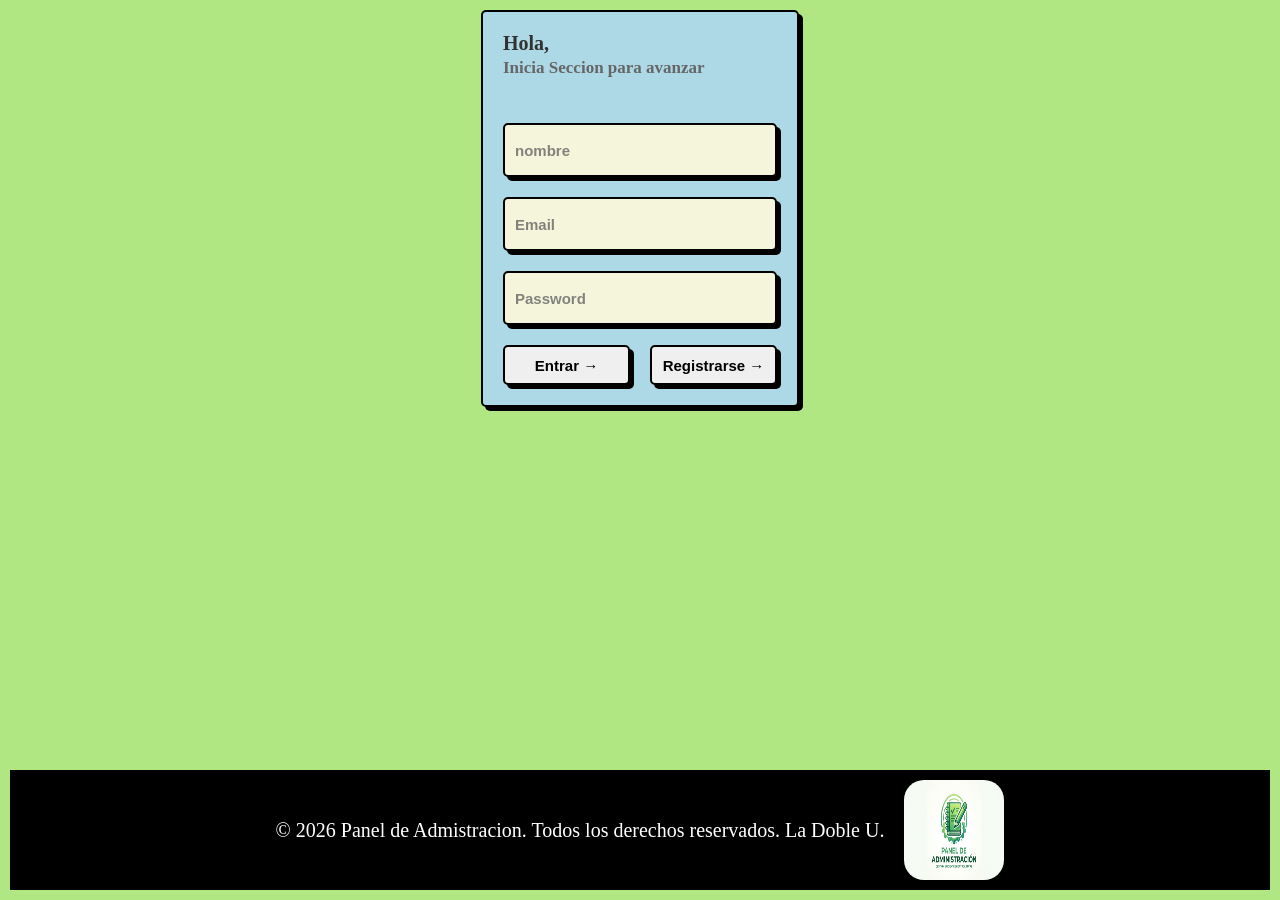
==== commit 5bc2f0ee: "agregue la base de datos indexada para guardar usuarios" ====
--- a/index.html
+++ b/index.html
@@ -14,20 +14,24 @@
     <!-- From Uiverse.io by ayyjayy2 -->
     <form class="form" method="post" id="formulario">
         <div class="title">Hola,<br><span>Inicia Seccion para avanzar</span></div>
-        <input class="input" name="nombre" placeholder="nombre" type="text" id="name" required>
+        <input class="input" name="nombre" placeholder="nombre" type="text" id="name">
         <input class="input" name="email" placeholder="Email" type="email" id="email" required>
         <input class="input" name="password" placeholder="Password" type="password" id="pass" required>
-        <button class="button-confirm">Entrar →</button>
+        <button class="button-confirm entrar">Entrar →</button>
+        <button class="button-confirm registrarse" id="registro">Registrarse →</button>
+
     </form>
+
 
     <footer class="footer">
         <p class="p">© 2026 Panel de Admistracion. Todos los derechos reservados. La Doble U.</p>
         <img src="LogoPDA.jpeg" class="img">
     </footer>
 
-    <script type="module" src="main.js"></script>
-    <script type="module" src="./utils/localStorage.js"></script>
 
+
+    <script src="BaseDeDatos.js"></script>
+    <script src="main.js"></script>
 </body>
 
 </html>
--- a/style.css
+++ b/style.css
@@ -41,10 +41,143 @@
   z-index: 1000;
 }
 
+#mySidebar {
+  transition: width 0.25s ease;
+}
+
+#mySidebar.collapsed {
+  width: 76px;
+  align-items: center;
+}
+
+#mySidebar.collapsed .direccion {
+  width: 100%;
+}
+
+#mySidebar.collapsed .direccion a {
+  display: flex;
+  justify-content: center;
+  padding: 12px 8px;
+}
+
+#mySidebar .sidebar-label {
+  white-space: nowrap;
+}
+
+#mySidebar.collapsed .sidebar-label {
+  display: none;
+}
+
+.openbtn {
+  position: fixed;
+  top: 20px;
+  left: 88px;
+  z-index: 1001;
+}
+
+.openbtn[hidden],
+.closebtn[hidden] {
+  display: none;
+}
+
 .navbar .SideActive {
   background-color: #eaefe9;
   color: #0f5739;
   border-color: black;
+}
+
+/* boton usuario */
+.popup {
+  position: relative;
+  display: flex;
+  justify-content: center;
+  align-items: center;
+  width: 100%;
+}
+
+.popup>input {
+  position: absolute;
+  width: 1px;
+  height: 1px;
+  opacity: 0;
+}
+
+.burger {
+  width: 44px;
+  height: 44px;
+  display: flex;
+  justify-content: center;
+  align-items: center;
+  background-color: #176b49;
+  border: 1px solid rgba(255, 255, 255, .35);
+  border-radius: 10px;
+  cursor: pointer;
+  transition: background-color .2s ease, transform .2s ease;
+}
+
+.burger:hover {
+  background-color: #23845c;
+}
+
+.popup>input:focus-visible+.burger {
+  outline: 3px solid #45c9a4;
+  outline-offset: 3px;
+}
+
+.popup-window {
+  display: none;
+  position: absolute;
+  top: calc(100% + 8px);
+  left: 0;
+  width: 100%;
+  box-sizing: border-box;
+  padding: 8px;
+  background-color: #fff;
+  border: 1px solid #d5e3db;
+  border-radius: 10px;
+  box-shadow: 0 6px 16px rgba(0, 0, 0, .2);
+  z-index: 1001;
+}
+
+.popup>input:checked~.popup-window {
+  display: block;
+}
+
+.popup-window ul {
+  list-style: none;
+  margin: 0;
+  padding: 0;
+}
+
+.popup-window a,
+.popup-window .logout-link {
+  display: flex;
+  align-items: center;
+  gap: 8px;
+  padding: 10px;
+  color: #0f5739;
+  text-decoration: none;
+  border-radius: 6px;
+  width: 100%;
+  box-sizing: border-box;
+}
+
+.popup-window .logout-link {
+  background: #f5f9f6;
+  font-weight: 600;
+  border: 1px solid #dfeee4;
+}
+
+.popup-window a:hover,
+.popup-window .logout-link:hover,
+.popup-window a:focus-visible,
+.popup-window .logout-link:focus-visible {
+  color: #fff;
+  background-color: #0f5739;
+}
+
+.popup-window .logout-link svg {
+  flex-shrink: 0;
 }
 
 /* Contenedor de los enlaces */
@@ -135,44 +268,87 @@
 
 
 
-
-
 @media (max-width: 780px) {
 
-  body {
-    padding: 10px 5px;
+  body,
+  .body {
+    padding-bottom: 80px;
+  }
+
+
+  .popup {
+    width: 44px;
+    flex: 0 0 44px;
+  }
+
+  .popup-window {
+    top: auto;
+    bottom: 0;
+    left: calc(100% + 8px);
+    width: 190px;
   }
 
   .navbar {
+    position: fixed;
+    top: auto;
+    bottom: 0;
+    left: 0;
     width: 100%;
     height: auto;
-    padding: 15px 10px;
-    gap: 12px;
-    display: grid;
-    grid-template-columns: repeat(2, 1fr);
-    grid-template-rows: repeat(2, 1fr);
-    position: static;
+    display: flex;
+    flex-direction: row;
+    justify-content: space-around;
+    gap: 10px;
+    border-radius: 12px 12px 0 0;
+    z-index: 1000;
+  }
+
+  #mySidebar.collapsed {
+    width: 100%;
+    align-items: stretch;
+  }
+
+  #mySidebar.collapsed .direccion {
+    width: auto;
+  }
+
+  #mySidebar.collapsed .sidebar-label {
+    display: inline;
+  }
+
+  .openbtn,
+  #mySidebar .closebtn {
+    display: none;
   }
 
   .direccion {
-    width: 100%;
-    text-align: center;
+    display: flex;
+    flex-direction: row;
+    justify-content: space-around;
+    gap: 0;
   }
 
   .direccion a {
-    width: auto;
-    font-size: 1rem;
-    padding: 10px;
-  }
-
-  .footer {
-    margin-top: auto;
-    font-size: 0.9rem;
-  }
-}
+    flex: 1;
+    display: flex;
+    flex-direction: column;
+    align-items: center;
+    gap: 4px;
+    padding: 8px 4px;
+    font-size: 0.75rem;
+    border-left: 0;
+    border-top: 3px solid transparent;
+  }
+
+  .direccion a:hover,
+  .direccion a.SideActive {
+    border-top-color: #45c9a4;
+  }
+}
+
 
 /* Footer styles */
-.footer{
+.footer {
   gap: 20px;
 }
 
@@ -190,12 +366,152 @@
 /* fin Footer styles */
 
 
-
-/* Productos */
-
-/* Fin Productos */
-
-
+#FormStock {
+  box-sizing: border-box;
+  width: min(520px, 100%);
+  margin-inline: auto;
+  padding: 12px;
+  background-color: #23845c;
+  border-radius: 10px;
+}
+
+#FormStock fieldset {
+  box-sizing: border-box;
+  width: 100%;
+  display: grid;
+  grid-template-columns: 1fr;
+  gap: 20px;
+  min-width: 0;
+  margin: 0;
+  padding: 16px;
+  border: 1px solid rgba(255, 255, 255, .7);
+  border-radius: 8px;
+  color: #fff;
+}
+
+#FormStock legend {
+  float: none;
+  width: auto;
+  padding: 0 6px;
+}
+
+.stock-campo {
+  display: flex;
+  flex-direction: column;
+  gap: 6px;
+  min-width: 0;
+}
+
+.stock-campo label {
+  font-weight: 600;
+}
+
+.stock-campo input {
+  box-sizing: border-box;
+  width: 100%;
+  min-width: 0;
+  padding: 8px 10px;
+  border: 1px solid #d5e3db;
+  border-radius: 6px;
+}
+
+.stock-accion {
+  display: flex;
+  align-items: flex-end;
+}
+
+#CM {
+  min-height: 40px;
+  padding: 9px 18px;
+  border: 0;
+  border-radius: 8px;
+  background-color: #0f5739;
+  color: #fff;
+  font: inherit;
+  font-weight: 600;
+  cursor: pointer;
+  transition: background-color .2s ease, transform .2s ease, box-shadow .2s ease;
+}
+
+#CM:hover {
+  background-color: #176b49;
+  box-shadow: 0 4px 10px rgba(15, 87, 57, .25);
+}
+
+#CM:active {
+  transform: translateY(1px);
+  box-shadow: none;
+}
+
+#CM:focus-visible {
+  outline: 3px solid #45c9a4;
+  outline-offset: 3px;
+}
+
+@media (max-width: 480px) {
+  #FormStock {
+    padding: 8px;
+  }
+
+  #FormStock fieldset {
+    gap: 16px;
+    padding: 12px;
+  }
+
+  .stock-campo input {
+    font-size: 16px;
+  }
+
+  #CM {
+    width: 100%;
+  }
+}
+
+#cardM{
+  background-color: #45c9a4;
+  display: grid;
+  grid-template-columns: repeat(auto-fit, minmax(min(100%, 220px), 1fr));
+  gap: 15px;
+  padding: 15px;
+  border-radius: 10px;
+}
+
+.materia-card {
+  padding: 16px;
+  background-color: #fff;
+  border: 1px solid #0f5739;
+  border-radius: 10px;
+  overflow-wrap: anywhere;
+}
+
+.materia-card-titulo {
+  margin-top: 0;
+  color: #0f5739;
+}
+
+.btn-borrar-materia {
+  padding: 8px 12px;
+  border: 0;
+  border-radius: 6px;
+  background-color: #a83232;
+  color: #fff;
+  font: inherit;
+  cursor: pointer;
+  transition: background-color .2s ease, transform .2s ease;
+}
+
+.btn-borrar-materia:hover {
+  background-color: #842626;
+}
+
+.btn-borrar-materia:active {
+  transform: translateY(1px);
+}
+
+.btn-borrar-materia:focus-visible {
+  outline: 3px solid #0f5739;
+  outline-offset: 3px;
+}
 
 /* From Uiverse.io by ayyjayy2 */
 .form {
@@ -206,14 +522,18 @@
   --main-color: black;
   padding: 20px;
   background: lightblue;
-  display: flex;
-  flex-direction: column;
-  align-items: flex-start;
-  justify-content: center;
+  display: grid;
+  grid-template-columns: repeat(2, minmax(0, 1fr));
+  align-items: center;
   gap: 20px;
   border-radius: 5px;
   border: 2px solid var(--main-color);
   box-shadow: 4px 4px var(--main-color);
+}
+
+.form > .title,
+.form > .input {
+  grid-column: 1 / -1;
 }
 
 .title {
@@ -276,7 +596,7 @@
   width: 24px;
   height: 24px;
   fill: var(--main-color);
- 
+
 }
 
 .button-log:active,
@@ -286,15 +606,23 @@
 }
 
 .button-confirm {
-  margin: 50px auto 0 auto;
-  width: 120px;
+  width: 100%;
   height: 40px;
+  box-sizing: border-box;
+  padding: 4px;
   border-radius: 5px;
   border: 2px solid var(--main-color);
-  background-color: var(--bg-color);
   box-shadow: 4px 4px var(--main-color);
-  font-size: 17px;
+  font-size: 15px;
   font-weight: 600;
-  color: var(--font-color);
   cursor: pointer;
-}
+  display: flex;
+  align-items: center;
+  justify-content: center;
+  transition: background-color .2s ease, color .2s ease;
+}
+
+.button-confirm:hover {
+  background-color: #0f5739;
+  color: #fff;
+}
